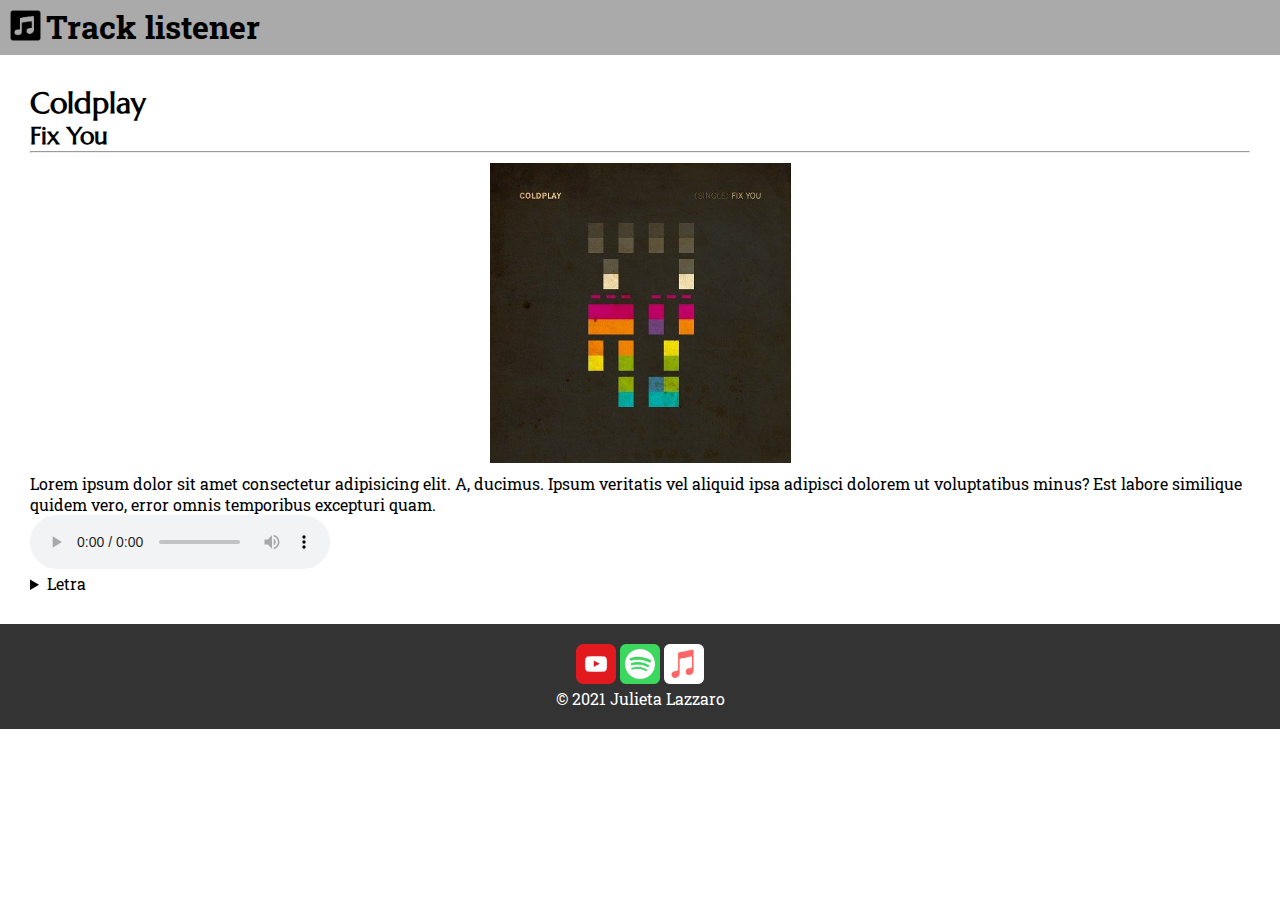
==== index.html @ 26aa0587 "Sitio trackListener" ====
<!DOCTYPE html>
<html lang="es">
<head>
  <!-- Hola, mi nombre es Julieta -->

  <meta charset="UTF-8">
  <meta name="viewport" content="width=device-width, initial-scale=1.0">
  <link rel="stylesheet" href="style.css">
  <link rel="preconnect" href="https://fonts.gstatic.com">
  <link href="https://fonts.googleapis.com/css2?family=Marcellus&display=swap" rel="stylesheet">
  <link rel="preconnect" href="https://fonts.gstatic.com">
  <link href="https://fonts.googleapis.com/css2?family=Roboto+Slab:wght@100;300&display=swap" rel="stylesheet">
  <link rel="shortcut icon" href="img/apple-music.png" type="image/x-icon">
  <title>Practica HTML</title>
</head>
<body>
  <header>
    <img src="img/apple-music.png" alt="logo musica">
    <h1>Track listener</h1>
  </header>
  <section>
    <div class="container">   
     <div class="headers">
       <h1>Coldplay</h1>
       <h2>Fix You</h2>
       <hr>
     </div>
      <img class="tapa" src="img/fixyou_gris.jpg" alt="logo musica">

      <p>Lorem ipsum dolor sit amet consectetur adipisicing elit. A, ducimus. Ipsum veritatis vel aliquid ipsa adipisci dolorem ut voluptatibus minus? Est labore similique quidem vero, error omnis temporibus excepturi quam.</p>
     
      <audio src="Fix_You.mp3" controls>
      Your browser does not support the <code>audio</code> element.
</audio>
      <br>
    <details>
        <summary class="headers">
          Letra
        </summary>
      
      <pre> 
      When you try your best, but you don't succeed
      When you get what you want but not what you need
      When you feel so tired, but you can't sleep
      Stuck in reverse

      And the tears come streaming down your face
      When you lose something, you can't replace
      When you love someone, but it goes to waste
      Could it be worse?

      Lights will guide you home
      And ignite your bones
      <strong>And I will try to fix you</strong>

      And high up above or down below
      When you're too in love to let it go
      But if you never try, you'll never know
      Just what you're worth

      Lights will guide you home
      And ignite your bones
      <strong>And I will try to fix you</strong>

      Tears stream down your face
      When you lose something, you cannot replace
      Tears stream down your face and I
      Tears stream down your face
      I promise you, I will learn from my mistakes
      Tears stream down your face and I

      Lights will guide you home
      And ignite your bones
      <strong>And I will try to fix you</strong>
      </pre>
    </details>

    </div>
  </section>
  <footer>
    <a target="_blank" href="https://music.youtube.com/watch?v=Oncu0bgdcXU&feature=share"><img height="40px" src="img/youtube_icon.png" alt=""></a>
    <!-- <iframe src="https://open.spotify.com/embed?uri=spotify%3Atrack%3A6YAbIZPjyQ5euHxyxUgRoQ" width="300" height="380" frameborder="0" allowtransparency="true" allow="encrypted-media"></iframe> -->
    <a target="_blank" href="https://open.spotify.com/album/6CbCdwVGEff1wKT5bxNtOR?highlight=spotify:track:6YAbIZPjyQ5euHxyxUgRoQ"><img height="40px" src="img/Spotify_icon.png" alt=""></a>
    <a target="_blank" href="https://music.apple.com/us/album/fix-you-ep/693488507"><img height="40px" src="img/apple_music_icon.png" alt=""></a>
    
    
    <p> &copy; 2021 Julieta Lazzaro</p>
  </footer>
</body>
</html>
---- style.css ----
* {
  padding: 0;
  margin: 0;
  font-family: "Roboto Slab", sans-serif; /* "Marcellus" */
}

body {
}

header {
  background-color: #aaa;
  padding: 5px;
}

header img {
  display: inline;
  height: 41px;
}

header h1 {
  display: inline;
  position: absolute;
}

.container {
  background-color: #fff;
  padding: 30px;
}

.headers h1,
.headers h2 {
  font-family: "Marcellus";
}
section h1 {
  font-size: 1.8em;
}
footer {
  background-color: #333;
  color: #fff;
  padding: 20px;
  text-align: center;
}

.tapa {
  margin: 0 auto;
  height: 300px;
  padding: 10px;
  display: block;
}
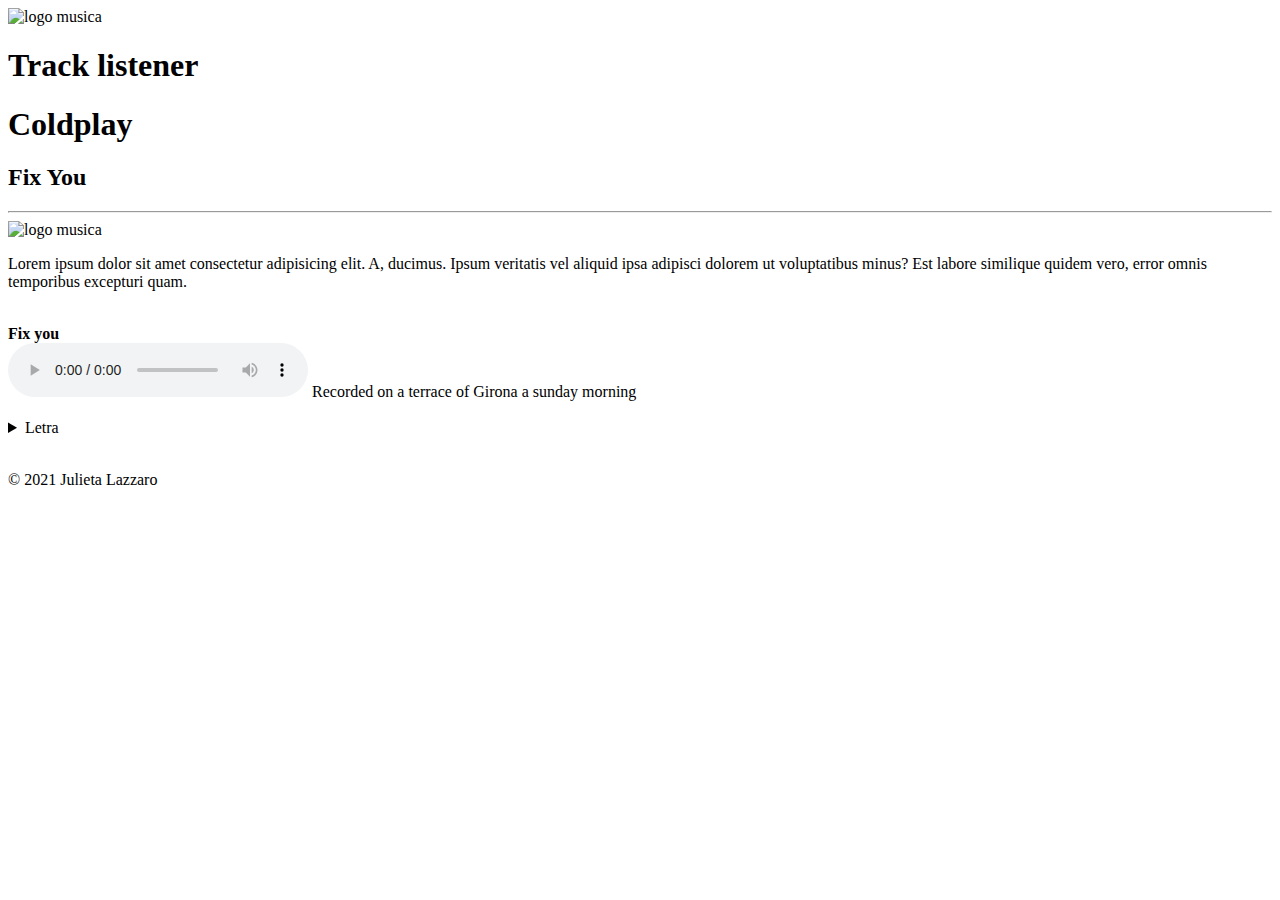
==== commit 2d8acf69: "Correccion" ====
--- a/index.html
+++ b/index.html
@@ -9,8 +9,27 @@
   <link rel="preconnect" href="https://fonts.gstatic.com">
   <link href="https://fonts.googleapis.com/css2?family=Marcellus&display=swap" rel="stylesheet">
   <link rel="preconnect" href="https://fonts.gstatic.com">
-  <link href="https://fonts.googleapis.com/css2?family=Roboto+Slab:wght@100;300&display=swap" rel="stylesheet">
-  <link rel="shortcut icon" href="img/apple-music.png" type="image/x-icon">
+  <link rel="preconnect" href="https://fonts.gstatic.com">
+  <link href="https://fonts.googleapis.com/css2?family=Roboto+Condensed:wght@300;400;700&display=swap" rel="stylesheet"> <link rel="shortcut icon" href="img/apple-music.png" type="image/x-icon">
+ 
+  <meta name="twitter:card" content="summary" />
+  <meta name="twitter:site" content="@julietalazzaro" />
+  <meta name="twitter:creator" content="@julietalazzaro" />
+  <meta property="og:url" content="https://tracklistener-b94f5.web.app/" />
+  <meta property="og:title" content="Coldplay - Fix you" />
+  <meta property="og:description" content="A site to enjoy the song and discover interesting details about it" />
+  <meta property="og:image" content="public/img/220px-Coldplay_-_Fix_You.jpg" />
+
+
+  <meta property="al:android:package" content="org.applinks" />
+<meta property="al:android:url" content="applinks://docs" />
+<meta property="al:android:app_name" content="App Links" />
+<meta property="al:ios:url" content="applinks://docs" />
+<meta property="al:ios:app_store_id" content="12345" />
+<meta property="al:ios:app_name" content="App Links" />
+<meta property="al:web:url"
+content="http://www.example.com/applinks_docs" />
+
   <title>Practica HTML</title>
 </head>
 <body>
@@ -29,9 +48,30 @@
 
       <p>Lorem ipsum dolor sit amet consectetur adipisicing elit. A, ducimus. Ipsum veritatis vel aliquid ipsa adipisci dolorem ut voluptatibus minus? Est labore similique quidem vero, error omnis temporibus excepturi quam.</p>
      
-      <audio src="Fix_You.mp3" controls>
-      Your browser does not support the <code>audio</code> element.
-</audio>
+<br>
+
+      <div itemscope itemtype="https://schema.org/AudioObject">
+       
+        <span itemprop="name"><b>Fix you</b></span>
+<br>
+        <audio src="Fix_You.mp3" controls>
+          Your browser does not support the <code>audio</code> element.
+        </audio>
+      
+      <meta itemprop="encodingFormat" content="audio/mp3" />
+       <meta itemprop="contentUrl" content="https://julietalazzaro.github.io/track-listener/public/Fix_You.mp3" />
+       <meta itemprop="audio" content="https://julietalazzaro.github.io/track-listener/public/Fix_You.mp3" />
+       <meta itemprop="genre" content="Post-britpop" />
+      
+      <span class="description">
+            <meta itemprop="duration" content="T0M15S" />
+            <span itemprop="description">Recorded on a terrace of Girona a sunday morning</span>
+      </span>
+      </div>
+
+
+
+     
       <br>
     <details>
         <summary class="headers">
@@ -48,19 +88,19 @@
       When you lose something, you can't replace
       When you love someone, but it goes to waste
       Could it be worse?
-
+      <span>
       Lights will guide you home
       And ignite your bones
       <strong>And I will try to fix you</strong>
-
+      </span>
       And high up above or down below
       When you're too in love to let it go
       But if you never try, you'll never know
       Just what you're worth
-
+      <span>
       Lights will guide you home
       And ignite your bones
-      <strong>And I will try to fix you</strong>
+      <strong>And I will try to fix you</strong></span>
 
       Tears stream down your face
       When you lose something, you cannot replace
@@ -68,10 +108,11 @@
       Tears stream down your face
       I promise you, I will learn from my mistakes
       Tears stream down your face and I
-
+      <span>
       Lights will guide you home
       And ignite your bones
       <strong>And I will try to fix you</strong>
+        </span>
       </pre>
     </details>
 
